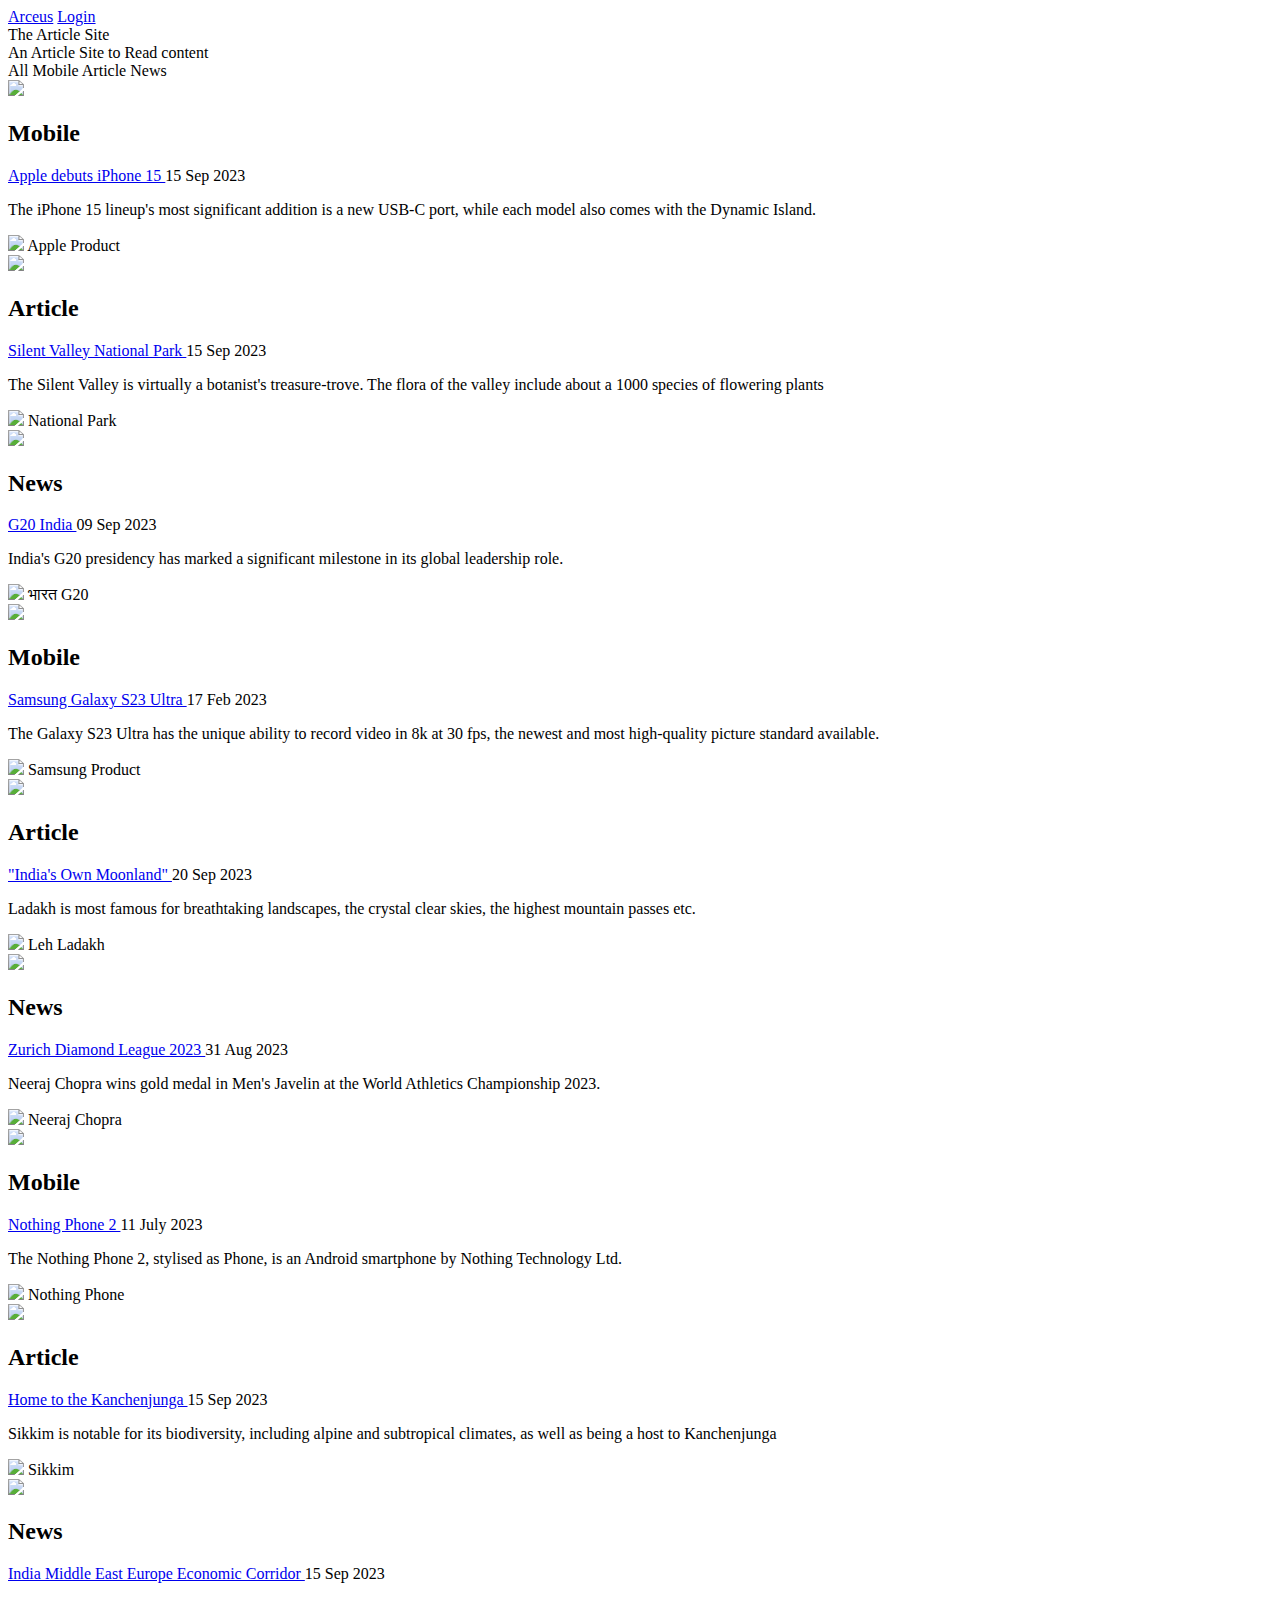
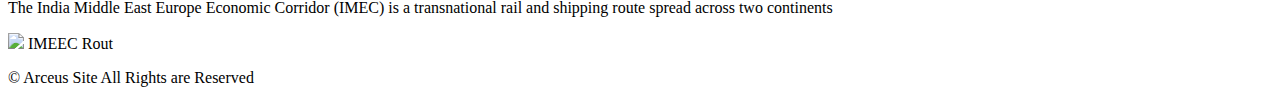
==== index.html @ 623fa881 "Update index.html" ====
<!DOCTYPE html>
<html lang="en">

<head>
    <meta charset="UTF-8">
    <meta name="viewport" content="width=device-width, initial-scale=1.0">
    <title>Arceus Article</title>
    <link rel="stylesheet" href="style.css">
    <script src="https://kit.fontawesome.com/1893c54ffa.js" crossorigin="anonymous"></script>
   
</head>

<body>
    <!-- Header -->
    <header class="shadow">
        <div class="nav container">
            <a href="#" class="logo">Ar<span>ceus</span></a>
            <a href="#" class="login">Login</a>
        </div>
    </header>
    <!--- Home -->
    <section class="home" id="home">
        <div class="home-text container">
            <div class="home-title">The Article Site</div>
            <span class="home-subtitle">An Article Site to Read content</span>
        </div>
    </section>

    <!----- Post Filter ----->
    <div class="post-filter container">
        <span class="filter-item active-filter" data-filter='all'>All</span>
        <span class="filter-item " data-filter='mobile'>Mobile</span>
        <span class="filter-item " data-filter='article'>Article</span>
        <span class="filter-item " data-filter='news'>News</span>
    </div>
    <!-------Post------>
    <section class="post container">
        <!--- Post-01 --->
        <div class="post-box mobile">
            <img src="https://github.com/Kas-Sai/Arceus-Article/blob/main/Resource/post-1.jpeg?raw=true"  class="post-img">
            <h2 class="category">Mobile</h2>
            <a href="post-page.html" class="post-title">
                Apple debuts iPhone 15
            </a>
            <span class="post-date">15 Sep 2023</span>
            <p class="post-description">The iPhone 15 lineup's most significant addition is a new USB-C port, while each model also comes with the Dynamic Island.</p>

            <!--- Profile --->
            <div class="profile">
                <img src="https://github.com/Kas-Sai/Arceus-Article/blob/main/Resource/pr1.jpg?raw=true" class="profile-img">
                <span class="profile-name">Apple Product</span>
            </div>
        </div>
        <!--- Post-02 --->
        <div class="post-box article">
            <img src="https://raw.githubusercontent.com/Kas-Sai/Arceus-Article/main/Resource/A1.webp"  class="post-img">
            <h2 class="category">Article</h2>
            <a href="article-page-01.html" class="post-title">
                Silent Valley National Park
            </a>
            <span class="post-date">15 Sep 2023</span>
            <p class="post-description">
The Silent Valley is virtually a botanist's treasure-trove. The flora of the valley include about a 1000 species of flowering plants</p>

            <!--- Profile --->
            <div class="profile">
                <img src="https://github.com/Kas-Sai/Arceus-Article/blob/main/Resource/A11.jpg?raw=true"  class="profile-img">
                <span class="profile-name">National Park</span>
            </div>
        </div>
        <!--- Post-03 --->
        <div class="post-box news">
            <img src="N1.avif"  class="post-img">
            <h2 class="category">News</h2>
            <a href="post-page.html" class="post-title">
               G20 India 
            </a>
            <span class="post-date">09 Sep 2023</span>
            <p class="post-description">India's G20 presidency has marked a significant milestone in its global leadership role.</p>

            <!--- Profile --->
            <div class="profile">
                <img src="N11.jpg"  class="profile-img">
                <span class="profile-name">भारत G20</span>
            </div>
        </div>
        <!--- Post-04 --->
        <div class="post-box mobile">
            <img src="https://github.com/Kas-Sai/Arceus-Article/blob/main/Resource/M2.png?raw=true"  class="post-img">
            <h2 class="category">Mobile</h2>
            <a href="post-page.html" class="post-title">
                Samsung Galaxy S23 Ultra
            </a>
            <span class="post-date">17 Feb 2023</span>
            <p class="post-description">The Galaxy S23 Ultra has the unique ability to record video in 8k at 30 fps, the newest and most high-quality picture standard available.</p>

            <!--- Profile --->
            <div class="profile">
                <img src="https://github.com/Kas-Sai/Arceus-Article/blob/main/Resource/M21.jpg?raw=true"  class="profile-img">
                <span class="profile-name">Samsung Product</span>
            </div>
        </div>
        <!--- Post-05 --->
        <div class="post-box article">
            <img src="https://github.com/Kas-Sai/Arceus-Article/blob/main/Resource/A2.jpg?raw=true"  class="post-img">
            <h2 class="category">Article</h2>
            <a href="post-page.html" class="post-title">
              "India's Own Moonland"
            </a>
            <span class="post-date">20 Sep 2023</span>
            <p class="post-description">Ladakh is most famous for breathtaking landscapes, the crystal clear skies, the highest mountain passes etc.</p>

            <!--- Profile --->
            <div class="profile">
                <img src="https://github.com/Kas-Sai/Arceus-Article/blob/main/Resource/A21.jpg?raw=true"  class="profile-img">
                <span class="profile-name">Leh Ladakh</span>
            </div>
        </div>
        <!--- Post-06 --->
        <div class="post-box news">
            <img src="https://github.com/Kas-Sai/Arceus-Article/blob/main/Resource/N2.jpg?raw=true"  class="post-img">
            <h2 class="category">News</h2>
            <a href="post-page.html" class="post-title">
                Zurich Diamond League 2023
            </a>
            <span class="post-date">31 Aug 2023</span>
            <p class="post-description">
                Neeraj Chopra wins gold medal in Men's Javelin at the World Athletics Championship 2023.</p>

            <!--- Profile --->
            <div class="profile">
                <img src="https://raw.githubusercontent.com/Kas-Sai/Arceus-Article/main/Resource/N21.webp"  class="profile-img">
                <span class="profile-name">Neeraj Chopra</span>
            </div>
        </div>
        <!--- Post-07 --->
        <div class="post-box mobile">
            <img src="https://github.com/Kas-Sai/Arceus-Article/blob/main/Resource/M3.jpg?raw=true"  class="post-img">
            <h2 class="category">Mobile</h2>
            <a href="post-page.html" class="post-title">
                Nothing Phone 2
            </a>
            <span class="post-date">11 July 2023</span>
            <p class="post-description">The Nothing Phone 2, stylised as Phone, is an Android smartphone by Nothing Technology Ltd.</p>

            <!--- Profile --->
            <div class="profile">
                <img src="https://github.com/Kas-Sai/Arceus-Article/blob/main/Resource/M31.jpeg?raw=true"  class="profile-img">
                <span class="profile-name">Nothing Phone</span>
            </div>
        </div>
        <!--- Post-08 --->
        <div class="post-box article">
            <img src="https://github.com/Kas-Sai/Arceus-Article/blob/main/Resource/A3.jpg?raw=true"  class="post-img">
            <h2 class="category">Article</h2>
            <a href="post-page.html" class="post-title">
                Home to the Kanchenjunga
            </a>
            <span class="post-date">15 Sep 2023</span>
            <p class="post-description">Sikkim is notable for its biodiversity, including alpine and subtropical climates, as well as being a host to Kanchenjunga</p>

            <!--- Profile --->
            <div class="profile">
                <img src="https://github.com/Kas-Sai/Arceus-Article/blob/main/Resource/A31.jpg?raw=true"  class="profile-img">
                <span class="profile-name">Sikkim</span>
            </div>
        </div>
        <!--- Post-09 --->
        <div class="post-box news">
            <img src="https://github.com/Kas-Sai/Arceus-Article/blob/main/Resource/N3.jpg?raw=true"  class="post-img">
            <h2 class="category">News</h2>
            <a href="post-page.html" class="post-title">
                India Middle East Europe Economic Corridor
            </a>
            <span class="post-date">15 Sep 2023</span>
            <p class="post-description">The India Middle East Europe Economic Corridor (IMEC) is a transnational rail and shipping route spread across two continents</p>

            <!--- Profile --->
            <div class="profile">
                <img src="https://github.com/Kas-Sai/Arceus-Article/blob/main/Resource/N31.png?raw=true"  class="profile-img">
                <span class="profile-name">IMEEC Rout</span>
            </div>
        </div>
    </section>
    <!----- Footer ----->
    <div class="footer container">
        <p>&#169; Arceus Site All Rights are Reserved</p>
        <div class="social">
            <a href="#"><i class="fa-brands fa-facebook"></i></a>
            <a href="#"><i class="fa-brands fa-instagram"></i></a>
            <a href="#"><i class="fa-brands fa-twitter"></i></a>
            <a href="#"><i class="fa-brands fa-linkedin"></i></a>
        </div>
    </div>

    <!--- JQuery Link-->
    <script
  src="https://code.jquery.com/jquery-3.7.1.js"
  integrity="sha256-eKhayi8LEQwp4NKxN+CfCh+3qOVUtJn3QNZ0TciWLP4="
  crossorigin="anonymous"></script>
  
  <!----Js Part---->
    <script src="main.js"></script>
</body>

</html>
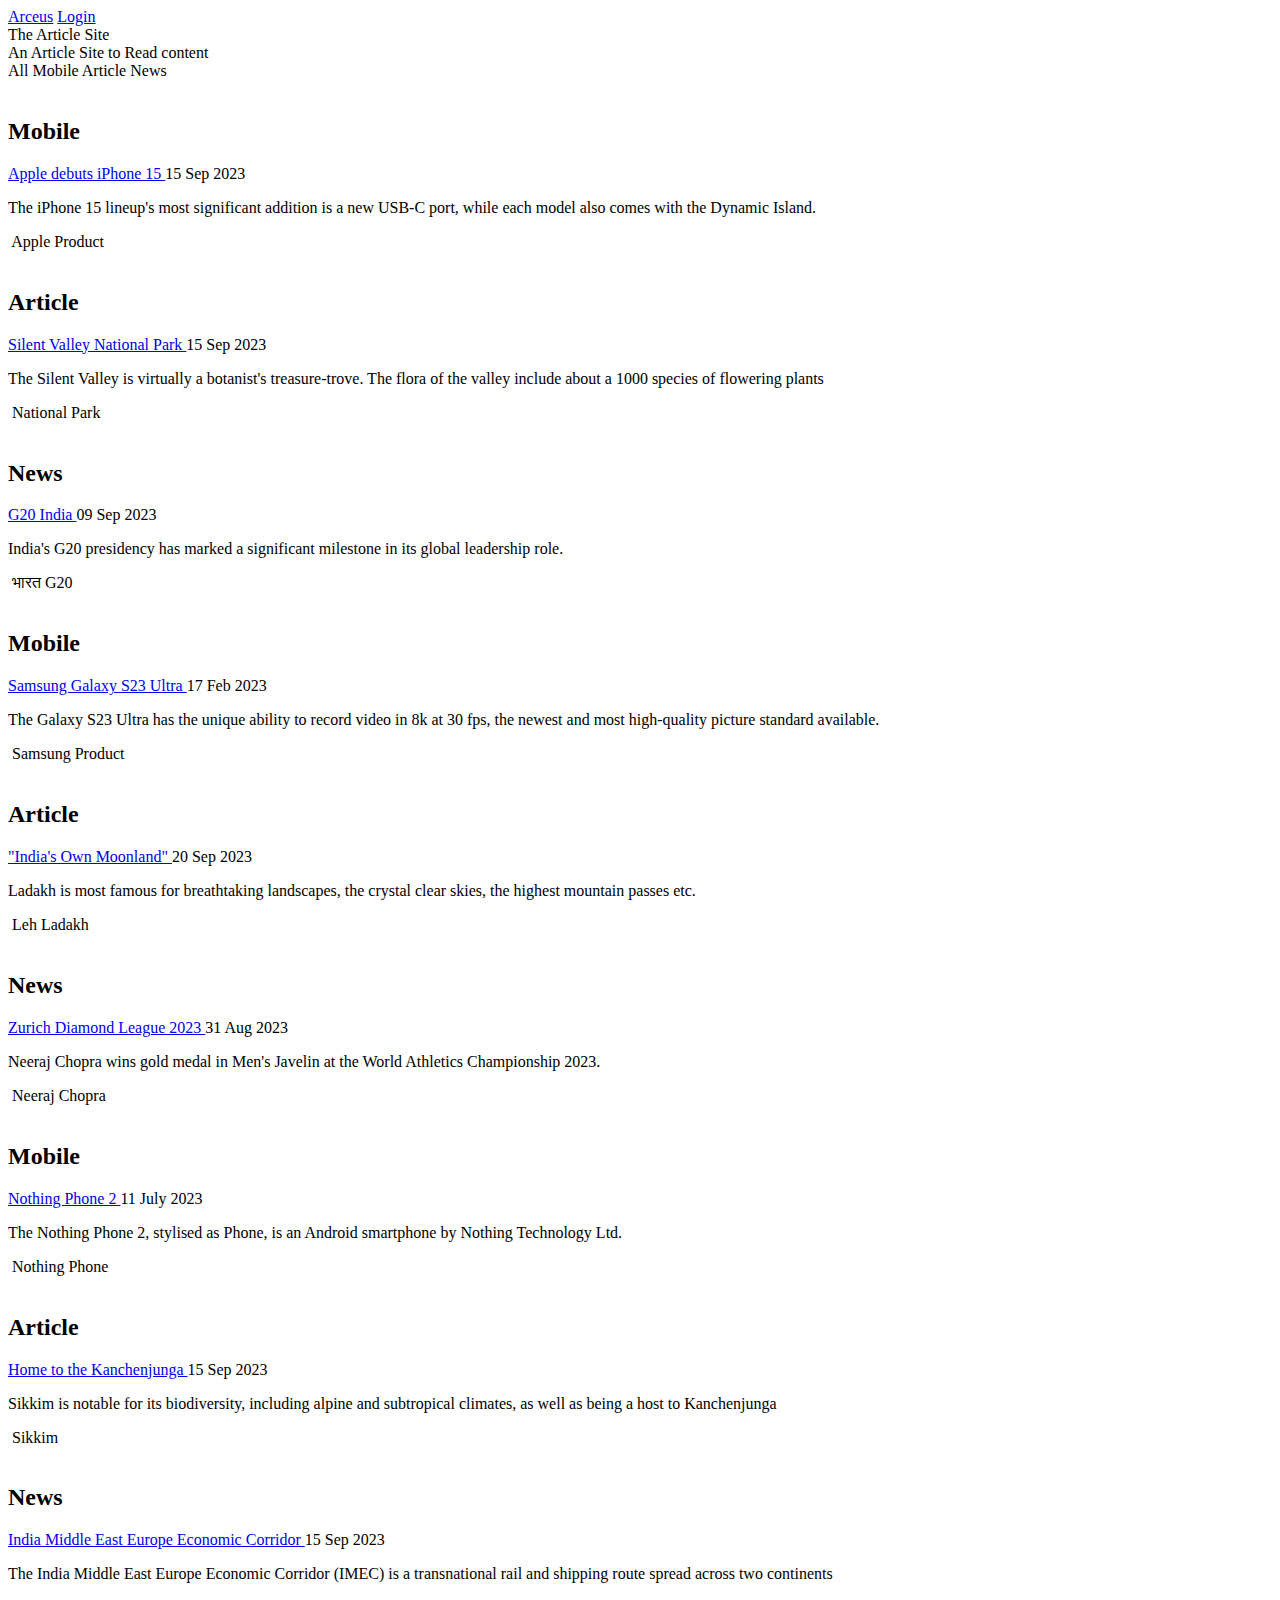
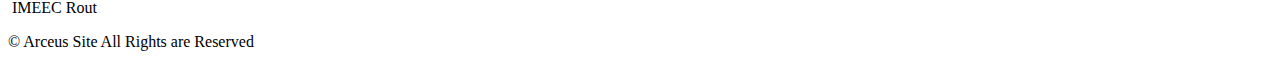
==== commit cdb2835a: "Update index.html" ====
--- a/index.html
+++ b/index.html
@@ -18,7 +18,7 @@
             <a href="#" class="login">Login</a>
         </div>
     </header>
-    <!--- Home -->
+    <!-- Home -->
     <section class="home" id="home">
         <div class="home-text container">
             <div class="home-title">The Article Site</div>
@@ -26,18 +26,18 @@
         </div>
     </section>
 
-    <!----- Post Filter ----->
+    <!--Post Filter-->
     <div class="post-filter container">
         <span class="filter-item active-filter" data-filter='all'>All</span>
         <span class="filter-item " data-filter='mobile'>Mobile</span>
         <span class="filter-item " data-filter='article'>Article</span>
         <span class="filter-item " data-filter='news'>News</span>
     </div>
-    <!-------Post------>
+    <!--Post-->
     <section class="post container">
-        <!--- Post-01 --->
+        <!--Post-01-->
         <div class="post-box mobile">
-            <img src="https://github.com/Kas-Sai/Arceus-Article/blob/main/Resource/post-1.jpeg?raw=true"  class="post-img">
+            <img src="https://github.com/Kas-Sai/Arceus-Article/blob/main/Resource/post-1.jpeg?raw=true" alt="" class="post-img">
             <h2 class="category">Mobile</h2>
             <a href="post-page.html" class="post-title">
                 Apple debuts iPhone 15
@@ -45,15 +45,15 @@
             <span class="post-date">15 Sep 2023</span>
             <p class="post-description">The iPhone 15 lineup's most significant addition is a new USB-C port, while each model also comes with the Dynamic Island.</p>
 
-            <!--- Profile --->
-            <div class="profile">
-                <img src="https://github.com/Kas-Sai/Arceus-Article/blob/main/Resource/pr1.jpg?raw=true" class="profile-img">
+            <!--Profile-->
+            <div class="profile">
+                <img src="https://github.com/Kas-Sai/Arceus-Article/blob/main/Resource/pr1.jpg?raw=true" alt="" class="profile-img">
                 <span class="profile-name">Apple Product</span>
             </div>
         </div>
-        <!--- Post-02 --->
+        <!--Post-02-->
         <div class="post-box article">
-            <img src="https://raw.githubusercontent.com/Kas-Sai/Arceus-Article/main/Resource/A1.webp"  class="post-img">
+            <img src="https://raw.githubusercontent.com/Kas-Sai/Arceus-Article/main/Resource/A1.webp" alt="" class="post-img">
             <h2 class="category">Article</h2>
             <a href="article-page-01.html" class="post-title">
                 Silent Valley National Park
@@ -62,15 +62,15 @@
             <p class="post-description">
 The Silent Valley is virtually a botanist's treasure-trove. The flora of the valley include about a 1000 species of flowering plants</p>
 
-            <!--- Profile --->
-            <div class="profile">
-                <img src="https://github.com/Kas-Sai/Arceus-Article/blob/main/Resource/A11.jpg?raw=true"  class="profile-img">
+            <!--Profile-->
+            <div class="profile">
+                <img src="https://github.com/Kas-Sai/Arceus-Article/blob/main/Resource/A11.jpg?raw=true" alt="" class="profile-img">
                 <span class="profile-name">National Park</span>
             </div>
         </div>
-        <!--- Post-03 --->
+        <!--Post-03-->
         <div class="post-box news">
-            <img src="N1.avif"  class="post-img">
+            <img src="N1.avif" alt="" class="post-img">
             <h2 class="category">News</h2>
             <a href="post-page.html" class="post-title">
                G20 India 
@@ -78,15 +78,15 @@
             <span class="post-date">09 Sep 2023</span>
             <p class="post-description">India's G20 presidency has marked a significant milestone in its global leadership role.</p>
 
-            <!--- Profile --->
-            <div class="profile">
-                <img src="N11.jpg"  class="profile-img">
+            <!--Profile-->
+            <div class="profile">
+                <img src="N11.jpg" alt="" class="profile-img">
                 <span class="profile-name">भारत G20</span>
             </div>
         </div>
-        <!--- Post-04 --->
+        <!--Post-04-->
         <div class="post-box mobile">
-            <img src="https://github.com/Kas-Sai/Arceus-Article/blob/main/Resource/M2.png?raw=true"  class="post-img">
+            <img src="https://github.com/Kas-Sai/Arceus-Article/blob/main/Resource/M2.png?raw=true" alt="" class="post-img">
             <h2 class="category">Mobile</h2>
             <a href="post-page.html" class="post-title">
                 Samsung Galaxy S23 Ultra
@@ -94,15 +94,15 @@
             <span class="post-date">17 Feb 2023</span>
             <p class="post-description">The Galaxy S23 Ultra has the unique ability to record video in 8k at 30 fps, the newest and most high-quality picture standard available.</p>
 
-            <!--- Profile --->
-            <div class="profile">
-                <img src="https://github.com/Kas-Sai/Arceus-Article/blob/main/Resource/M21.jpg?raw=true"  class="profile-img">
+            <!--Profile-->
+            <div class="profile">
+                <img src="https://github.com/Kas-Sai/Arceus-Article/blob/main/Resource/M21.jpg?raw=true" alt="" class="profile-img">
                 <span class="profile-name">Samsung Product</span>
             </div>
         </div>
-        <!--- Post-05 --->
+        <!--Post-05-->
         <div class="post-box article">
-            <img src="https://github.com/Kas-Sai/Arceus-Article/blob/main/Resource/A2.jpg?raw=true"  class="post-img">
+            <img src="https://github.com/Kas-Sai/Arceus-Article/blob/main/Resource/A2.jpg?raw=true" alt="" class="post-img">
             <h2 class="category">Article</h2>
             <a href="post-page.html" class="post-title">
               "India's Own Moonland"
@@ -110,15 +110,15 @@
             <span class="post-date">20 Sep 2023</span>
             <p class="post-description">Ladakh is most famous for breathtaking landscapes, the crystal clear skies, the highest mountain passes etc.</p>
 
-            <!--- Profile --->
-            <div class="profile">
-                <img src="https://github.com/Kas-Sai/Arceus-Article/blob/main/Resource/A21.jpg?raw=true"  class="profile-img">
+            <!--Profile-->
+            <div class="profile">
+                <img src="https://github.com/Kas-Sai/Arceus-Article/blob/main/Resource/A21.jpg?raw=true" alt="" class="profile-img">
                 <span class="profile-name">Leh Ladakh</span>
             </div>
         </div>
-        <!--- Post-06 --->
+        <!--Post-06-->
         <div class="post-box news">
-            <img src="https://github.com/Kas-Sai/Arceus-Article/blob/main/Resource/N2.jpg?raw=true"  class="post-img">
+            <img src="https://github.com/Kas-Sai/Arceus-Article/blob/main/Resource/N2.jpg?raw=true" alt="" class="post-img">
             <h2 class="category">News</h2>
             <a href="post-page.html" class="post-title">
                 Zurich Diamond League 2023
@@ -127,15 +127,15 @@
             <p class="post-description">
                 Neeraj Chopra wins gold medal in Men's Javelin at the World Athletics Championship 2023.</p>
 
-            <!--- Profile --->
-            <div class="profile">
-                <img src="https://raw.githubusercontent.com/Kas-Sai/Arceus-Article/main/Resource/N21.webp"  class="profile-img">
+            <!--Profile-->
+            <div class="profile">
+                <img src="https://raw.githubusercontent.com/Kas-Sai/Arceus-Article/main/Resource/N21.webp" alt="" class="profile-img">
                 <span class="profile-name">Neeraj Chopra</span>
             </div>
         </div>
-        <!--- Post-07 --->
+        <!--Post-07-->
         <div class="post-box mobile">
-            <img src="https://github.com/Kas-Sai/Arceus-Article/blob/main/Resource/M3.jpg?raw=true"  class="post-img">
+            <img src="https://github.com/Kas-Sai/Arceus-Article/blob/main/Resource/M3.jpg?raw=true" alt="" class="post-img">
             <h2 class="category">Mobile</h2>
             <a href="post-page.html" class="post-title">
                 Nothing Phone 2
@@ -143,15 +143,15 @@
             <span class="post-date">11 July 2023</span>
             <p class="post-description">The Nothing Phone 2, stylised as Phone, is an Android smartphone by Nothing Technology Ltd.</p>
 
-            <!--- Profile --->
-            <div class="profile">
-                <img src="https://github.com/Kas-Sai/Arceus-Article/blob/main/Resource/M31.jpeg?raw=true"  class="profile-img">
+            <!--Profile-->
+            <div class="profile">
+                <img src="https://github.com/Kas-Sai/Arceus-Article/blob/main/Resource/M31.jpeg?raw=true" alt="" class="profile-img">
                 <span class="profile-name">Nothing Phone</span>
             </div>
         </div>
-        <!--- Post-08 --->
+        <!--Post-08-->
         <div class="post-box article">
-            <img src="https://github.com/Kas-Sai/Arceus-Article/blob/main/Resource/A3.jpg?raw=true"  class="post-img">
+            <img src="https://github.com/Kas-Sai/Arceus-Article/blob/main/Resource/A3.jpg?raw=true" alt="" class="post-img">
             <h2 class="category">Article</h2>
             <a href="post-page.html" class="post-title">
                 Home to the Kanchenjunga
@@ -159,15 +159,15 @@
             <span class="post-date">15 Sep 2023</span>
             <p class="post-description">Sikkim is notable for its biodiversity, including alpine and subtropical climates, as well as being a host to Kanchenjunga</p>
 
-            <!--- Profile --->
-            <div class="profile">
-                <img src="https://github.com/Kas-Sai/Arceus-Article/blob/main/Resource/A31.jpg?raw=true"  class="profile-img">
+            <!--Profile-->
+            <div class="profile">
+                <img src="https://github.com/Kas-Sai/Arceus-Article/blob/main/Resource/A31.jpg?raw=true" alt="" class="profile-img">
                 <span class="profile-name">Sikkim</span>
             </div>
         </div>
-        <!--- Post-09 --->
+        <!--Post-09-->
         <div class="post-box news">
-            <img src="https://github.com/Kas-Sai/Arceus-Article/blob/main/Resource/N3.jpg?raw=true"  class="post-img">
+            <img src="https://github.com/Kas-Sai/Arceus-Article/blob/main/Resource/N3.jpg?raw=true" alt="" class="post-img">
             <h2 class="category">News</h2>
             <a href="post-page.html" class="post-title">
                 India Middle East Europe Economic Corridor
@@ -175,14 +175,14 @@
             <span class="post-date">15 Sep 2023</span>
             <p class="post-description">The India Middle East Europe Economic Corridor (IMEC) is a transnational rail and shipping route spread across two continents</p>
 
-            <!--- Profile --->
-            <div class="profile">
-                <img src="https://github.com/Kas-Sai/Arceus-Article/blob/main/Resource/N31.png?raw=true"  class="profile-img">
+            <!--Profile-->
+            <div class="profile">
+                <img src="https://github.com/Kas-Sai/Arceus-Article/blob/main/Resource/N31.png?raw=true" alt="" class="profile-img">
                 <span class="profile-name">IMEEC Rout</span>
             </div>
         </div>
     </section>
-    <!----- Footer ----->
+    <!--Footer-->
     <div class="footer container">
         <p>&#169; Arceus Site All Rights are Reserved</p>
         <div class="social">
@@ -193,13 +193,13 @@
         </div>
     </div>
 
-    <!--- JQuery Link-->
+    <!--JQuery Link-->
     <script
   src="https://code.jquery.com/jquery-3.7.1.js"
   integrity="sha256-eKhayi8LEQwp4NKxN+CfCh+3qOVUtJn3QNZ0TciWLP4="
   crossorigin="anonymous"></script>
   
-  <!----Js Part---->
+  <!--Js Part-->
     <script src="main.js"></script>
 </body>
 
